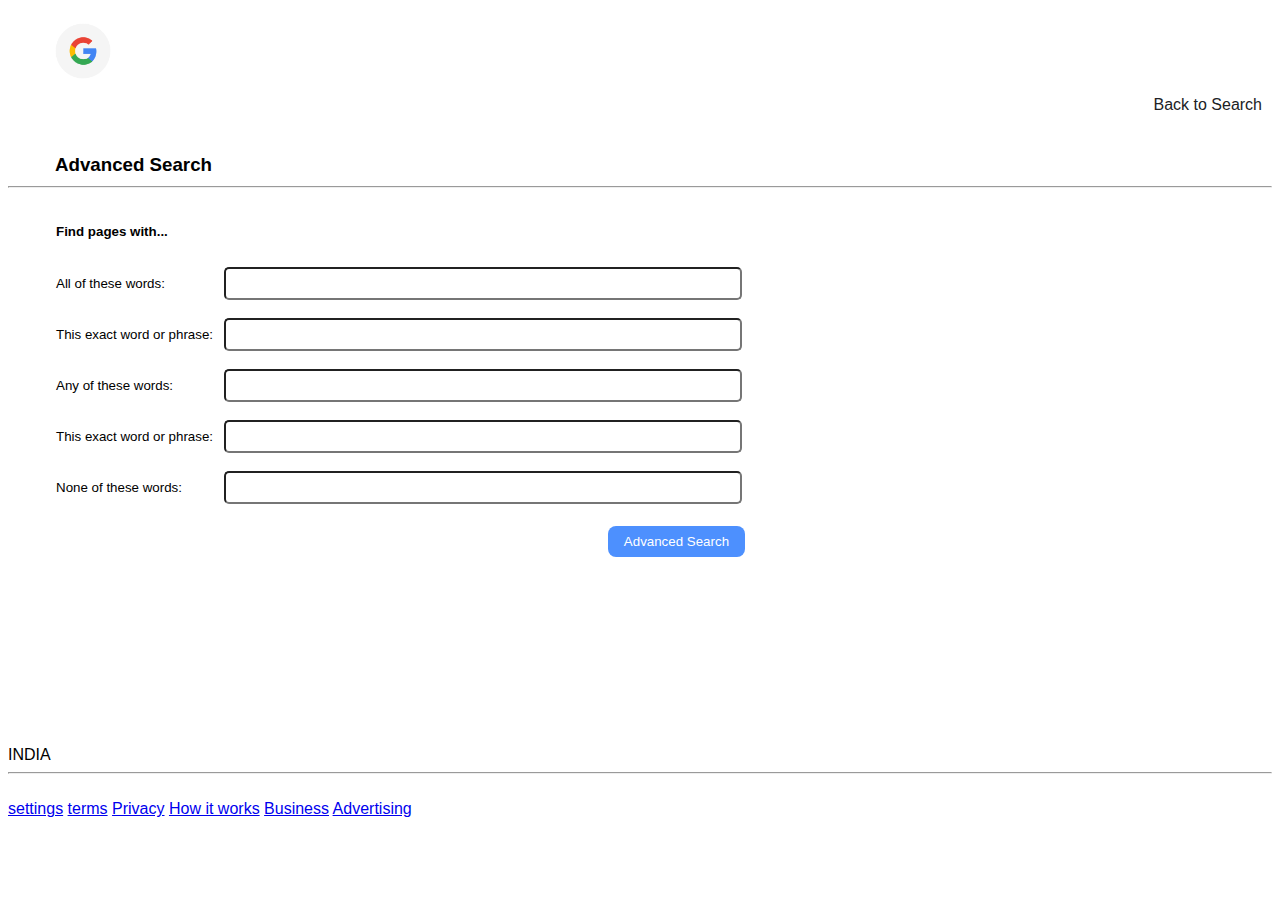
==== advanced.html @ 961ee37d "Commit direct from vs code" ====
<!DOCTYPE html>
<html lang="en">

<head>
    <title>Advanced Search</title>
    <link rel="stylesheet" href="style.css">
</head>

<body>
    <ul class="navbar">
        <img src="header-logo.png" alt="" class="headerlogo">
        <li><a href="index.html">Back to Search</a></li>
    </ul>
    <h3>Advanced Search</h3>
    <hr>


    <form action="https://google.com/search">

        <table class="text-input-table">
            <tr>
                <td>
                    <h4>Find pages with...</h4>
                </td>
            </tr>
            <tr>
                <td> All of these words: </td>
                <td> <input name="as_q" type="text" class="searchbar-sm"> </td>
            </tr>
            <tr>
                <td>This exact word or phrase: </td>
                <td><input name="as_epq" type="text" class="searchbar-sm"></td>
            </tr>
            <tr>
                <td> Any of these words: </td>
                <td> <input name="as_oq" type="text" class="searchbar-sm"> </td>
            </tr>
            <tr>
                <td>This exact word or phrase: </td>
                <td><input name="as_epq" type="text" class="searchbar-sm"></td>
            </tr>
            <tr>
                <td>None of these words: </td>
                <td><input name="as_eq" type="text" class="searchbar-sm"> </td>
            </tr>
            <tr>
                <td></td>
                <td><input type="submit" value="Advanced Search" class="searchbutton"></td>
            </tr>
        </table>


    </form>
    <footer class="footer"></footer>
    <div class="Country">INDIA</div>
    <hr><br>
    <a href="https://myaccount.google.com/security?pli=1&nlr=1" class="settings">settings</a>
    <a href="https://policies.google.com/terms?hl=en-IN&fg=1">terms</a>
    <a href="https://policies.google.com/privacy?hl=en-IN&fg=1">Privacy</a>
    <a href="https://google.com/search/howsearchworks/?fg=1">How it works</a>
    <a href="https://www.google.com/services/?subid=ww-ww-et-g-awa-a-g_hpbfoot1_1!o2&utm_source=google.com&utm_medium=referral&utm_campaign=google_hpbfooter&fg=1">Business</a>
    <a href="https://www.google.com/intl/en_in/ads/?subid=ww-ww-et-g-awa-a-g_hpafoot1_1!o2&fg=1">Advertising</a>
    </footer>
</body>

</html>
---- style.css ----
body {
            font-family: Futura, Trebuchet MS, Arial, san-serif;
            color: #000000;
        }
        
        h1 {
            font-size: 42pt;
            margin: 5px;
            font-family: Impact, Haettenschweiler, 'Arial Narrow Bold', sans-serif;
        }
        
        h3 {
            margin: 30px 0px 10px 47px;
        }
        
        td {
            font-family: 'Gill Sans', 'Gill Sans MT', Calibri, 'Trebuchet MS', sans-serif;
        }
        
        .navbar {
            text-align: right;
        }
        
        .navbar li {
            display: inline-block;
            padding: 10px;
        }
        
        .navbar a {
            color: #202124;
        }
        
        .navbar a,
        .navbar a:active,
        .navbar a:hover,
        .navbar a:visited {
            text-decoration: none;
        }
        
        .navbar a:active,
        .navbar a:hover {
            text-decoration: underline;
        }
        
        .searchbar {
            border-color: #000000;
            border-style: solid;
            border-width: 1px;
            border-radius: 20px;
            display: block;
            margin: 10px;
            padding: 10px;
            width: 500px;
        }
        
        @media only screen and (max-width: 550px) {
            .searchbar {
                width: 90%;
            }
        }
        
        .searchbar-sm {
            border-radius: 5px;
            display: block;
            margin: 7px;
            padding: 7px;
            width: 500px;
        }
        
        @media only screen and (max-width: 768px) {
            .searchbar-sm {
                width: 190px;
            }
        }
        
        .searchbutton {
            background-color: 0#ffffffcd;
            border-style: none;
            margin: 11px 4px;
            padding: 8px 16px;
            border-radius: 8px;
        }
        
        .text-input-table {
            margin: 15px 45px;
        }
        
        .text-input-table tr {
            font-size: 10pt;
        }
        
        .text-input-table tr td .searchbutton {
            float: right;
            background-color: #4D90FE;
            color: #FFFFFF;
        }
        
        .vertical-center {
            margin-top: 150px;
        }
        
        @media only screen and (max-height: 500px) {
            .vertical-center {
                margin-top: 15px;
            }
        }
        
        .searchbar:hover,
        .searchbar:focus,
        .searchbar-sm:hover,
        .searchbar-sm:focus,
        .searchbutton:hover {
            box-shadow: 0 0 1px 1px #080808;
            outline: none;
        }
        
        .logo {
            margin-top: 150px;
            height: 100px;
            padding-bottom: 1px;
        }
        
        .headerlogo {
            height: 70px;
            position: relative;
            display: flex;
        }
        
        .footer {
            padding-top: 150px;
            size: 100px;
            height: 10px;
        }
        
        .footer a,
        .footer a:active,
        .footer a:hover,
        .footer a:visited {
            text-decoration: none;
            color: black;
            margin: 10px;
        }
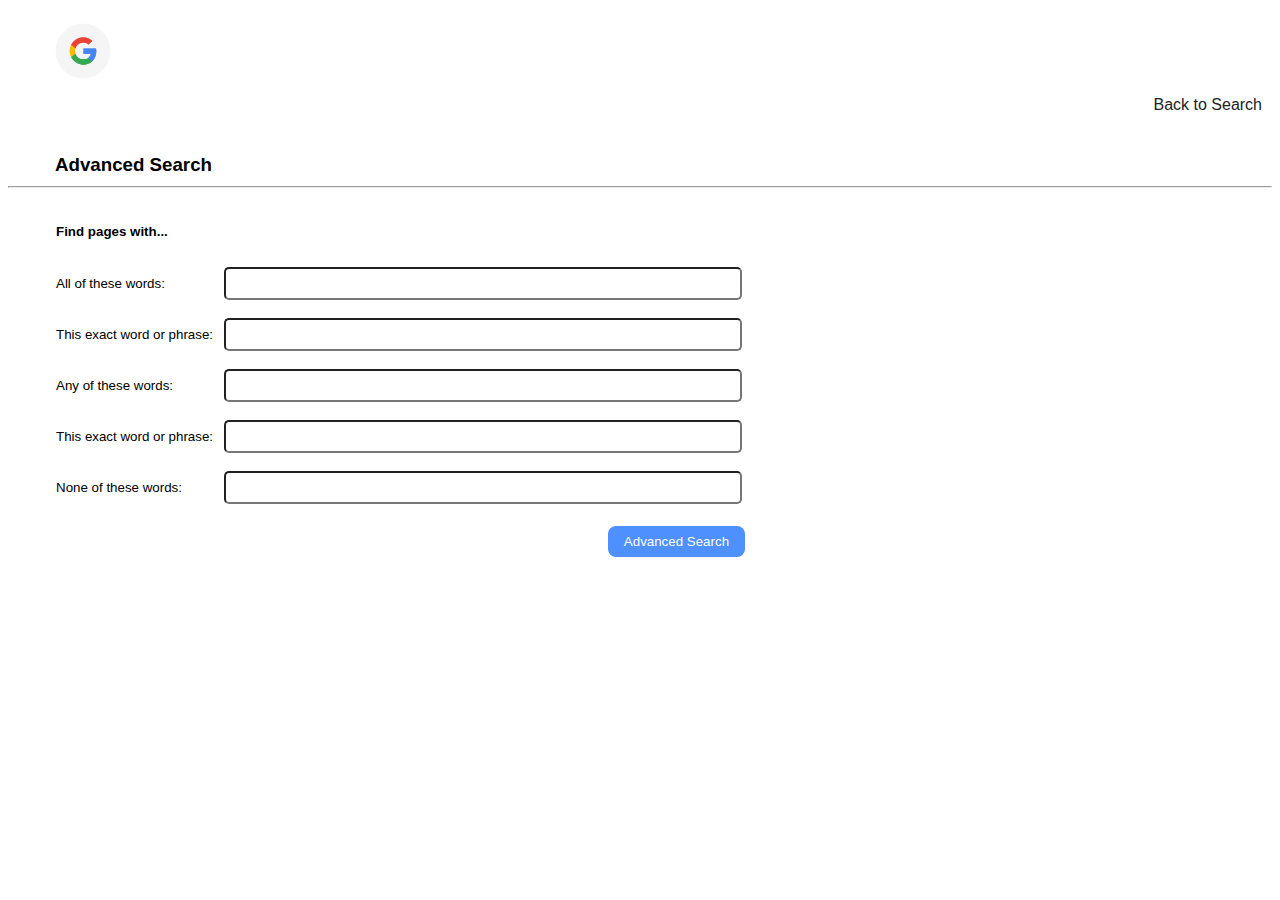
==== commit 85c6a8e3: "ALL FINALIZE LETS GO TIME TO SUBMIT" ====
--- a/advanced.html
+++ b/advanced.html
@@ -51,16 +51,6 @@
 
 
     </form>
-    <footer class="footer"></footer>
-    <div class="Country">INDIA</div>
-    <hr><br>
-    <a href="https://myaccount.google.com/security?pli=1&nlr=1" class="settings">settings</a>
-    <a href="https://policies.google.com/terms?hl=en-IN&fg=1">terms</a>
-    <a href="https://policies.google.com/privacy?hl=en-IN&fg=1">Privacy</a>
-    <a href="https://google.com/search/howsearchworks/?fg=1">How it works</a>
-    <a href="https://www.google.com/services/?subid=ww-ww-et-g-awa-a-g_hpbfoot1_1!o2&utm_source=google.com&utm_medium=referral&utm_campaign=google_hpbfooter&fg=1">Business</a>
-    <a href="https://www.google.com/intl/en_in/ads/?subid=ww-ww-et-g-awa-a-g_hpafoot1_1!o2&fg=1">Advertising</a>
-    </footer>
 </body>
 
 </html>--- a/style.css
+++ b/style.css
@@ -126,17 +126,10 @@
             display: flex;
         }
         
-        .footer {
-            padding-top: 150px;
-            size: 100px;
-            height: 10px;
-        }
-        
-        .footer a,
-        .footer a:active,
-        .footer a:hover,
-        .footer a:visited {
-            text-decoration: none;
-            color: black;
-            margin: 10px;
+        .searchbutton2 {
+            background-color: 0#ffffffcd;
+            border-style: none;
+            margin: 11px 4px;
+            padding: 8px 16px;
+            border-radius: 8px;
         }